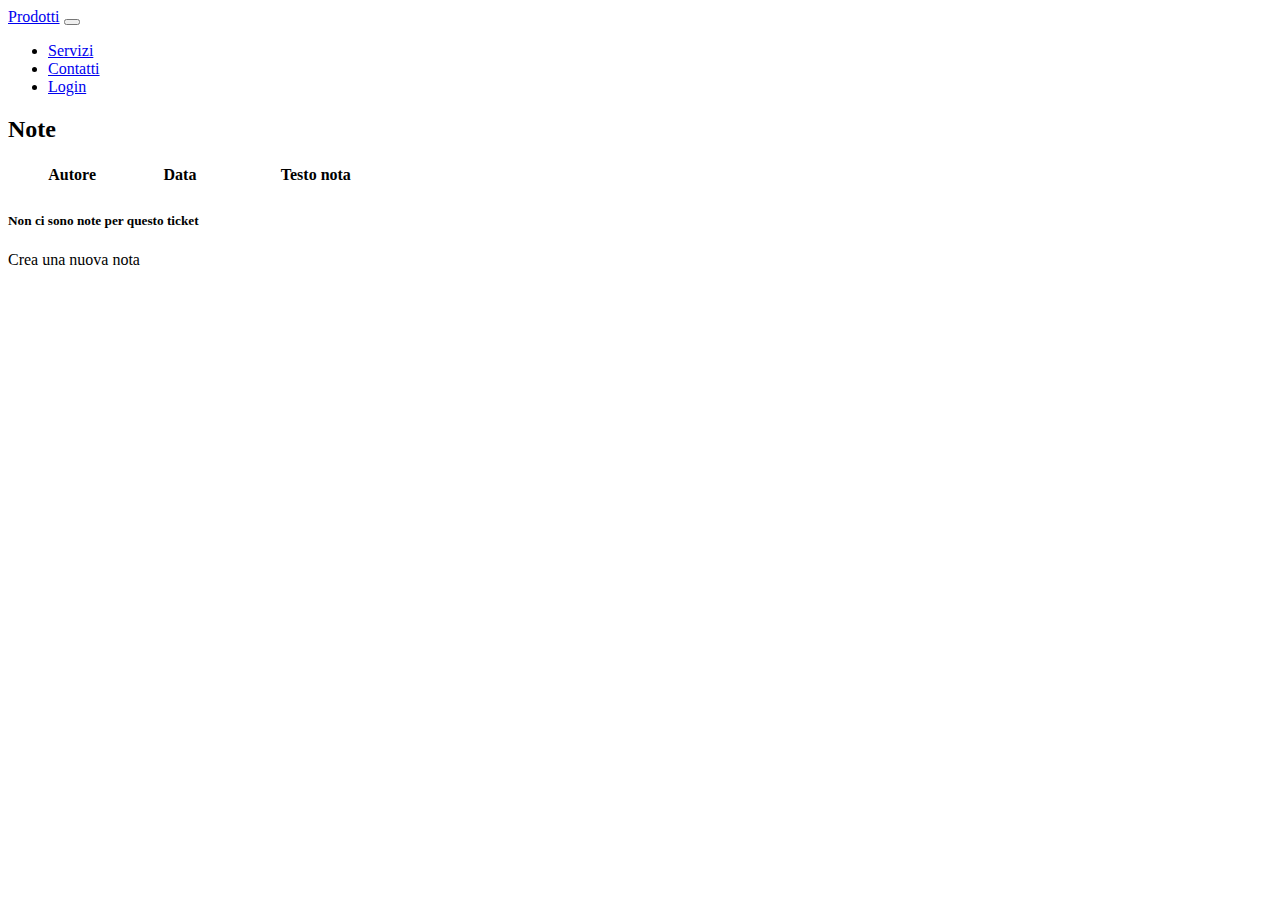
==== ticket-platform/src/main/resources/templates/dettaglioTicket.html @ 6bb0697d "ADD java file" ====
<!DOCTYPE html>
<html xmlns:th="http://www.thymeleaf.org" lang="en">
<head>
<meta charset="UTF-8" />
<meta name="viewport" content="width=device-width, initial-scale=1.0" />

<link th:rel="stylesheet" th:href="@{/webjars/bootstrap/5.1.3/css/bootstrap.min.css}" />
<link rel="stylesheet" href="https://cdn.jsdelivr.net/npm/bootstrap-icons@1.11.3/font/bootstrap-icons.min.css">
	 
<title>dettaglioTicket</title>
</head>

<body>
<header>
 <nav class="navbar navbar-expand-lg bg-dark navbar-dark">
     <div class="container">
         <a class="navbar-brand" href="#">Prodotti</a>
         <button
             class="navbar-toggler"
             type="button"
             data-bs-toggle="collapse"
             data-bs-target="#navbarSupportedContent"
             aria-controls="navbarSupportedContent"
             aria-expanded="false"
             aria-label="Toggle navigation" >
          <span class="navbar-toggler-icon"></span>
         </button>
        
        <div class="collapse navbar-collapse" id="navbarSupportedContent">
            <ul class="navbar-nav ms-auto mb-2 mb-lg-0">
                <li class="nav-item">
                    <a class="nav-link active" aria-current="page" href="#">Servizi</a>
                </li>
                <li class="nav-item">
                    <a class="nav-link active" href="#">Contatti</a>
                </li>
                <li class="nav-item">
                    <a class="nav-link active" aria-current="page" href="#">Login</a>
                </li>
            </ul>
        </div>
    </div>
</nav>
</header>
<div class="container text-center">
<div class="row mt-lg-2">
	<div class="col mx-auto">
			<p>
				<h2 th:text="Ticket"></h2>
			</p>
		</div>
 </div>
</div>
<div  class="container">
		<div class="row">
			<div class="col">
				<div class="card mx-auto" style="width: 25rem;">
					<div class="card-body">
						<p th:text="|Titolo: ${ticket.getName()}|" class="card-text"></p>
						<p th:text="|Data: ${ticket.getData()}|" class="card-text"></p>
						<p th:text="|Testo: ${ticket.getTesto()}|" class="card-text"></p>
						<p th:text="|Stato: ${ticket.getStato()}|" class="card-text"></p>
						<p th:text="|Operatore: ${ticket.getUser().getUsername()}|" class="card-text"></p>
					</div>
				</div>
			</div>
		</div>
	</div>
 <!--
	<div class="text-center mt-5">
			<a th:href="@{/user-page/{id}(id=${ticket.getUser().getId()})}" class="btn btn-primary">Visualizza l'operatore</a>	
	</div>
  -->
	<div class="text-center mt-5">
		 <h2>Note</h2>
	</div>	
	
	<div th:unless="${ticket.getNote().isEmpty()}">
		<table class="table table-striped mt-5 mx-auto" style="width: 25rem;">
			<thead>
				<tr>
					<th>Autore</th>
					<th>Data</th>
					<th>Testo nota</th>
					
				</tr>
			</thead>
			<tbody>
				<tr th:each="nota:${ticket.getNote()}">
					<td th:text="${nota.getUser().getUsername()}"></td>
					<td th:text="${nota.getData()}"></td>
					<td th:text="${nota.getTesto()}"></td>
				</tr>
			</tbody>
		</table>
	</div>
	
	  <div th:if="${ticket.getNote().isEmpty()}" class="text-center mt-5">
			<h5> Non ci sono note per questo ticket </h5>
	  </div>
	  
	<div class="text-center mt-5 mb-5">
		<a th:href="@{/insert-nota/{id}(id=${ticket.getId()})}" class="btn btn-primary">Crea una nuova nota</a>	
	</div>
	<script th:src="@{/webjars/bootstrap/5.1.3/js/bootstrap.bundle.min.js}"></script>
</body>
</html>
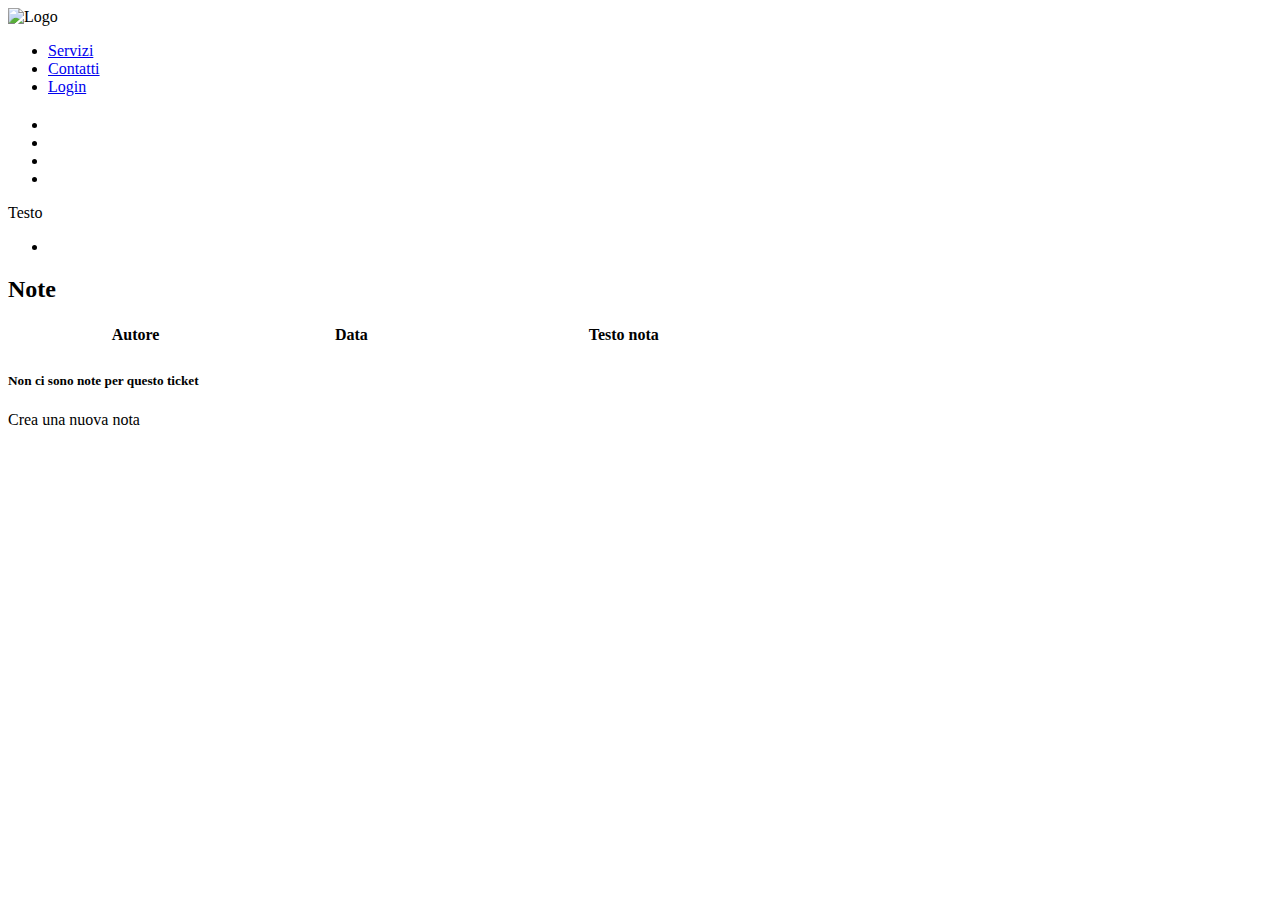
==== commit b3df0d0c: "ADD java file" ====
--- a/ticket-platform/src/main/resources/templates/dettaglioTicket.html
+++ b/ticket-platform/src/main/resources/templates/dettaglioTicket.html
@@ -6,6 +6,7 @@
 
 <link th:rel="stylesheet" th:href="@{/webjars/bootstrap/5.1.3/css/bootstrap.min.css}" />
 <link rel="stylesheet" href="https://cdn.jsdelivr.net/npm/bootstrap-icons@1.11.3/font/bootstrap-icons.min.css">
+<link rel="stylesheet" th:href="@{/css/stili.css}">
 	 
 <title>dettaglioTicket</title>
 </head>
@@ -14,19 +15,8 @@
 <header>
  <nav class="navbar navbar-expand-lg bg-dark navbar-dark">
      <div class="container">
-         <a class="navbar-brand" href="#">Prodotti</a>
-         <button
-             class="navbar-toggler"
-             type="button"
-             data-bs-toggle="collapse"
-             data-bs-target="#navbarSupportedContent"
-             aria-controls="navbarSupportedContent"
-             aria-expanded="false"
-             aria-label="Toggle navigation" >
-          <span class="navbar-toggler-icon"></span>
-         </button>
-        
-        <div class="collapse navbar-collapse" id="navbarSupportedContent">
+	   <img th:src="@{/img/logo.jpg}" alt="Logo" width="50" />
+            <div class="collapse navbar-collapse" id="navbarSupportedContent">
             <ul class="navbar-nav ms-auto mb-2 mb-lg-0">
                 <li class="nav-item">
                     <a class="nav-link active" aria-current="page" href="#">Servizi</a>
@@ -42,47 +32,57 @@
     </div>
 </nav>
 </header>
+
+
 <div class="container text-center">
 <div class="row mt-lg-2">
 	<div class="col mx-auto">
 			<p>
-				<h2 th:text="Ticket"></h2>
+				<h2 class="fontStyle" th:text="Ticket"></h2>
 			</p>
 		</div>
  </div>
 </div>
-<div  class="container">
-		<div class="row">
-			<div class="col">
-				<div class="card mx-auto" style="width: 25rem;">
-					<div class="card-body">
-						<p th:text="|Titolo: ${ticket.getName()}|" class="card-text"></p>
-						<p th:text="|Data: ${ticket.getData()}|" class="card-text"></p>
-						<p th:text="|Testo: ${ticket.getTesto()}|" class="card-text"></p>
-						<p th:text="|Stato: ${ticket.getStato()}|" class="card-text"></p>
-						<p th:text="|Operatore: ${ticket.getUser().getUsername()}|" class="card-text"></p>
-					</div>
+
+ <div class="container mt-5" style="width: 60rem;" >
+	<div class="row">
+		<div class="col">
+	      <div class="card mx-auto bgcolor-box" style="width: 25rem;">
+	         <div class="card-header">
+				<p class="text-center fw-bold" th:text="${ticket.getName()}"></p>
+	 		 </div>
+	 		 <ul class="list-group list-group-flush">
+	 		   <li class="list-group-item" th:text="|Data: ${ticket.getData()}|"></li>
+	 		   <li class="list-group-item" th:text="|Stato: ${ticket.getStato()}|"></li>
+			   <li class="list-group-item" th:text="|Categoria: ${ticket.getCategoria().getTipologia()}|"></li>
+			   <li class="list-group-item" th:text="|Operatore: ${ticket.getUser().getUsername()}|"></li>
+		     </ul>
+		  </div>
+	    </div>
+		<aside class="col">
+		    <div class="card mx-auto bgcolor-box" style="width: 25rem;">
+				<div class="card-header">
+					 <p class="text-center fw-bold">Testo</p>
 				</div>
+				<ul class="list-group list-group-flush">
+				     <li class="list-group-item" th:text="${ticket.getTesto()}"></li>
+				</ul>
 			</div>
-		</div>
-	</div>
- <!--
+		</aside>
+    </div>
+  </div>
+    
 	<div class="text-center mt-5">
-			<a th:href="@{/user-page/{id}(id=${ticket.getUser().getId()})}" class="btn btn-primary">Visualizza l'operatore</a>	
-	</div>
-  -->
-	<div class="text-center mt-5">
-		 <h2>Note</h2>
+		 <h2 class="fontStyle">Note</h2>
 	</div>	
 	
 	<div th:unless="${ticket.getNote().isEmpty()}">
-		<table class="table table-striped mt-5 mx-auto" style="width: 25rem;">
+		<table class="table table-striped mt-5 mx-auto table-bordered borderTable" style="width: 50rem;">
 			<thead>
 				<tr>
 					<th>Autore</th>
 					<th>Data</th>
-					<th>Testo nota</th>
-					
+					<th>Testo nota</th>	
 				</tr>
 			</thead>
 			<tbody>
@@ -99,9 +99,10 @@
 			<h5> Non ci sono note per questo ticket </h5>
 	  </div>
 	  
-	<div class="text-center mt-5 mb-5">
-		<a th:href="@{/insert-nota/{id}(id=${ticket.getId()})}" class="btn btn-primary">Crea una nuova nota</a>	
-	</div>
+	  <div class="text-center mt-5 mb-5">
+	   	   <a th:href="@{/insert-nota/{id}(id=${ticket.getId()})}" class="btn btn-primary">Crea una nuova nota</a>	
+	  </div>
+	    
 	<script th:src="@{/webjars/bootstrap/5.1.3/js/bootstrap.bundle.min.js}"></script>
 </body>
 </html>	 
